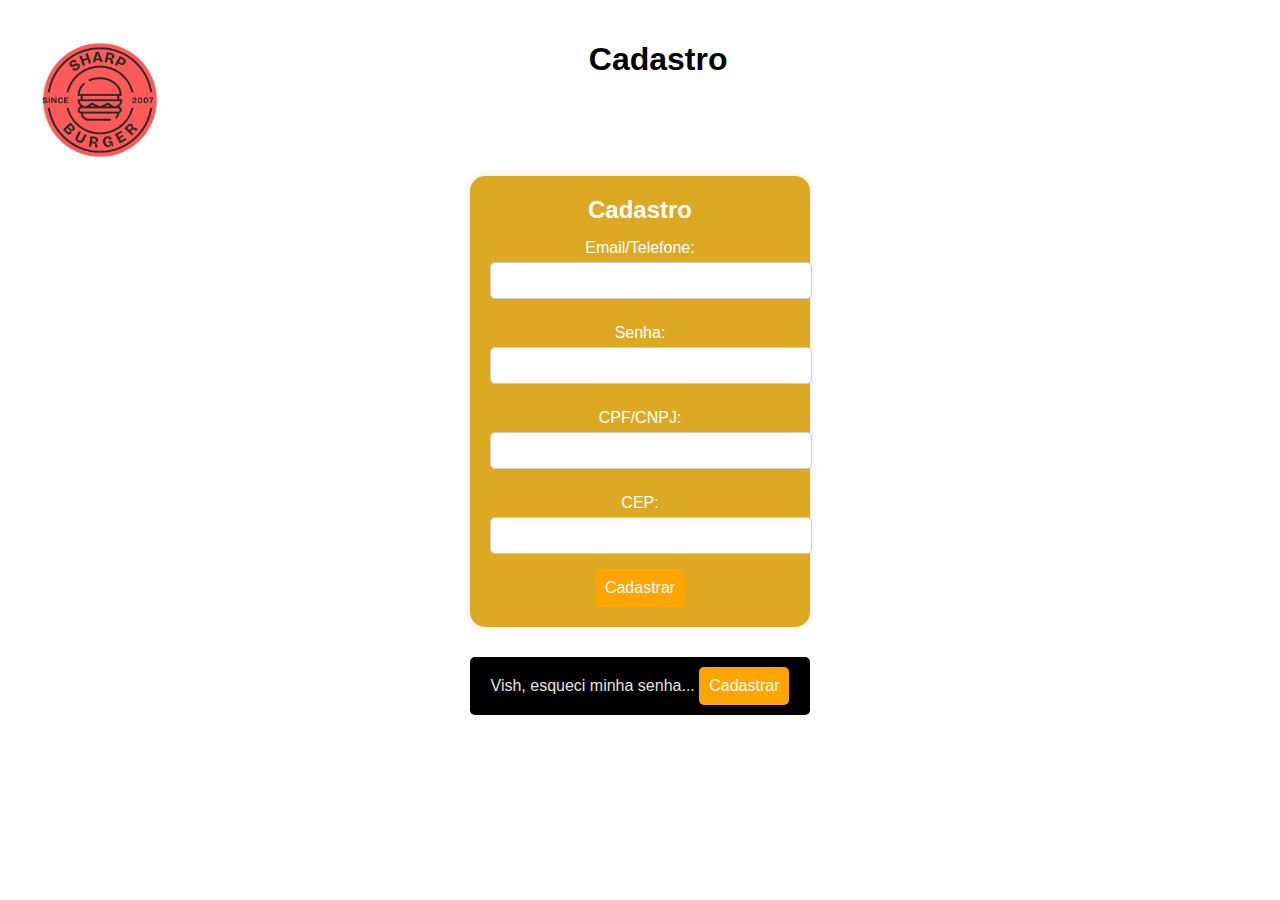
==== index.html @ 5eae36d9 "Add files via upload" ====
<!DOCTYPE html>
<html lang="pt-br">
<head>
    <meta charset="UTF-8">
    <meta name="viewport" content="width=device-width, initial-scale=1.0">
    <title>Cadastro</title>
    <link rel="stylesheet" href="index.css">
</head>


 

<body>

    <div class="imagem">
      <a href="file:///C:/Users/rodol/OneDrive/Documentos/HTML(daniel)/2%20ETAPA/SITE%20SHARP/index.html">  <img src="sharp burguer - Copia - Copia.png" alt="Imagem de Cadastro" height="160px" width="160px"></a>
    </div>
    
    <div class="titulo">
        <h1>Cadastro</h1>
    </div>
    
    <div class="container">
        <div class="pai">
            <h2>Cadastro</h2>
            <form action="#">
                <label for="contact">Email/Telefone:</label>
                <input type="text" id="contact" name="contact"  >
                
                <label for="password">Senha:</label>
                <input type="password" id="password" name="password"  >
                
                <label for="cpf-cnpj">CPF/CNPJ:</label>
                <input type="text" id="cpf-cnpj" name="cpf-cnpj"  >
                
                <label for="cep">CEP:</label>
                <input type="text" id="cep" name="cep" >
                
                <button type="submit">Cadastrar</button>
            </form>
        </div>
        <div class="vishesquecisenha">
            <span>Vish, esqueci minha senha...</span>
            <button class="forgot-button">Cadastrar</button>
        </div>
    </div>
    
</body>
 
</html>
---- index.css ----
body {
    margin: 0;
    padding: 0;
    font-family: 'Franklin Gothic Medium', 'Arial Narrow', Arial, sans-serif;
    background-color: #ffffff;  
    display: flex;
    justify-content: center;
    align-items: center;
    height: 100vh;
}

.imagem {
    position: absolute;
    top: 20px;
    left: 20px;
} 

.titulo {
    position: absolute;
    top: 20px;
    left: 46%;
 
 
}
.container {
    text-align: center;
}

 
.pai {
    background-color: #DDA923;
    color: white;
    padding: 20px;
    border-radius: 15px;
    width: 300px;
    box-shadow: 0 0 10px rgba(0, 0, 0, 0.1);
    margin-bottom: 20px;
    display: inline-block;
}

h2 {
    margin-top: 0;
    margin-bottom: 15px;
}

label {
    display: block; margin: 10px 0 5px;
}

input[type="text"],
input[type="password"] {
    width: 100%;
    padding: 10px;
 margin-bottom: 15px;
    border: 1px solid #ccc;  border-radius: 5px;
    background-color: white;color: black;
}

button {
    padding: 10px;
    border: none;
    border-radius: 5px;
 background-color: orange;
    color: white; font-size: 16px;
  
}

 
 
.vishesquecisenha {
    margin-top: 10px;
}

.vishesquecisenha  {
    display: block;
    margin-bottom: 10px;
    color: #333;
}

.vishesquecisenha{
    padding: 10px;
  
    border-radius: 5px;
    background-color: black;
    color: white;
    font-size: 16px;
  
}

.vishesquecisenha   {
    color: #e9e2e2;
}
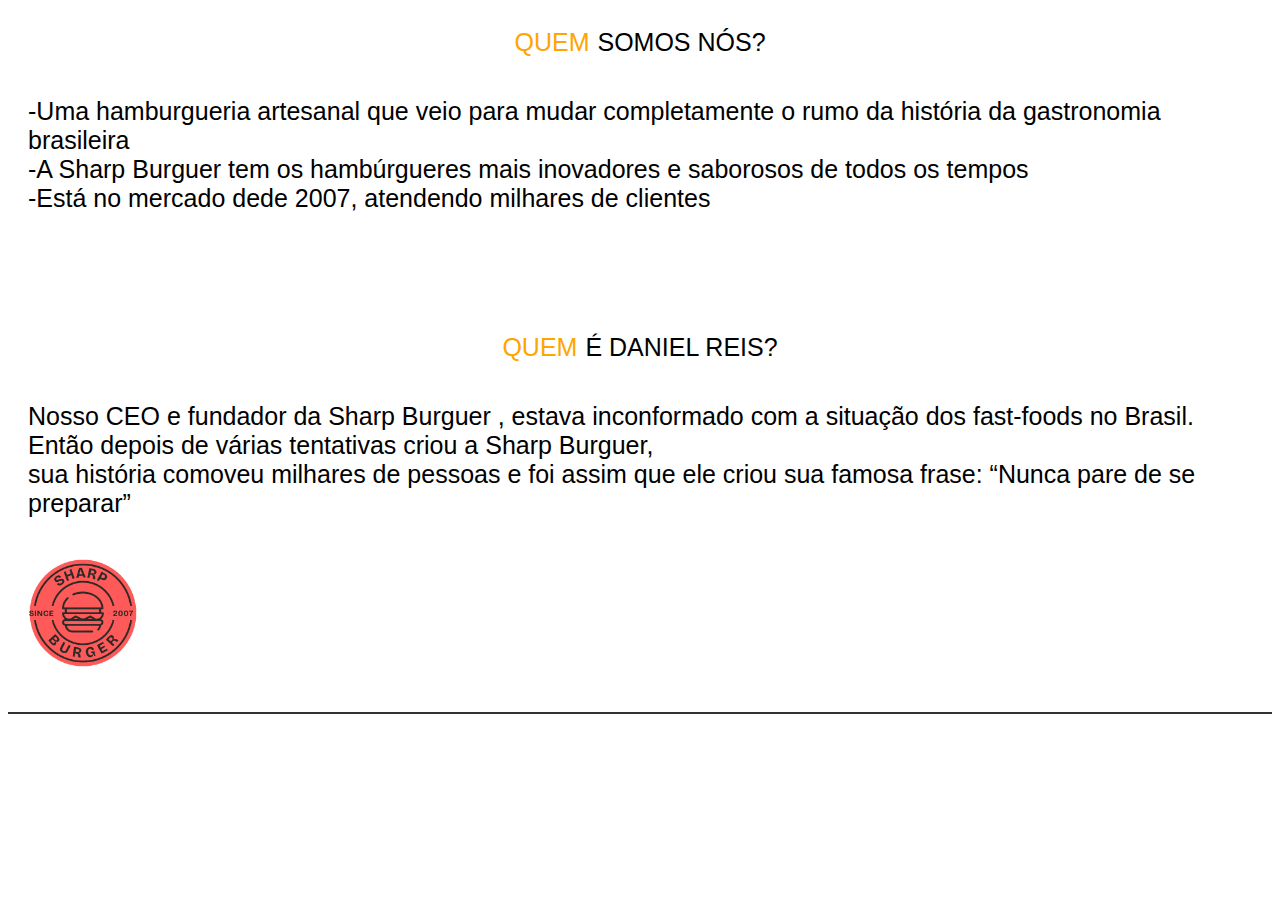
==== commit da3d5e4c: "Add files via upload" ====
--- a/index.html
+++ b/index.html
@@ -1,50 +1,35 @@
 <!DOCTYPE html>
-<html lang="pt-br">
+<html lang="en">
 <head>
     <meta charset="UTF-8">
     <meta name="viewport" content="width=device-width, initial-scale=1.0">
-    <title>Cadastro</title>
+    <title>Quem nos somos?</title>
     <link rel="stylesheet" href="index.css">
 </head>
+<body>
+  
+    <header class="pai"> 
+   
+        <div class="nos"> <DIV class="quem">QUEM </DIV>SOMOS NÓS? </div>
+
+          <div class="nos"> -Uma hamburgueria  artesanal   que veio para mudar completamente o rumo da história da gastronomia brasileira  <br> 
+            -A Sharp Burguer tem os hambúrgueres mais inovadores e  saborosos    de todos os tempos <br> 
+         -Está no mercado dede 2007, atendendo milhares de clientes  </div>
+
+       
+       <div class="daniel"> 
+        
+         <div class="nos"> <DIV class="quem">QUEM </DIV> É DANIEL REIS? </div>
+         <div class="nos"> Nosso CEO e fundador da Sharp Burguer , estava   inconformado com a situação dos fast-foods no     Brasil. <br>  Então depois de várias tentativas criou a  Sharp Burguer,<br> sua história comoveu milhares   de pessoas e foi assim que ele criou sua famosa frase: “Nunca pare de se preparar”   </div>
+
+          </div>
 
 
- 
+   <div> <a href=" file:///C:/Users/rodol/OneDrive/Documentos/HTML(daniel)/2%20ETAPA/SITE%20SHARP/index.html"> <img src="sharp burguer - Copia.png" alt="" width="150px" height="150px" ></a>  </div>
+   <hr> 
 
-<body>
 
-    <div class="imagem">
-      <a href="file:///C:/Users/rodol/OneDrive/Documentos/HTML(daniel)/2%20ETAPA/SITE%20SHARP/index.html">  <img src="sharp burguer - Copia - Copia.png" alt="Imagem de Cadastro" height="160px" width="160px"></a>
-    </div>
-    
-    <div class="titulo">
-        <h1>Cadastro</h1>
-    </div>
-    
-    <div class="container">
-        <div class="pai">
-            <h2>Cadastro</h2>
-            <form action="#">
-                <label for="contact">Email/Telefone:</label>
-                <input type="text" id="contact" name="contact"  >
-                
-                <label for="password">Senha:</label>
-                <input type="password" id="password" name="password"  >
-                
-                <label for="cpf-cnpj">CPF/CNPJ:</label>
-                <input type="text" id="cpf-cnpj" name="cpf-cnpj"  >
-                
-                <label for="cep">CEP:</label>
-                <input type="text" id="cep" name="cep" >
-                
-                <button type="submit">Cadastrar</button>
-            </form>
-        </div>
-        <div class="vishesquecisenha">
-            <span>Vish, esqueci minha senha...</span>
-            <button class="forgot-button">Cadastrar</button>
-        </div>
-    </div>
-    
+
+</header>
 </body>
- 
 </html>--- a/index.css
+++ b/index.css
@@ -1,93 +1,19 @@
- 
-body {
-    margin: 0;
-    padding: 0;
-    font-family: 'Franklin Gothic Medium', 'Arial Narrow', Arial, sans-serif;
-    background-color: #ffffff;  
-    display: flex;
-    justify-content: center;
-    align-items: center;
-    height: 100vh;
+.quem{ color: orange;
+    margin-right: 8px;
 }
 
-.imagem {
-    position: absolute;
-    top: 20px;
-    left: 20px;
-} 
-
-.titulo {
-    position: absolute;
-    top: 20px;
-    left: 46%;
- 
- 
-}
-.container {
-    text-align: center;
+.nos{ color: black;
+font-size: 25px;
+font-family: 'Franklin Gothic Medium', 'Arial Narrow', Arial, sans-serif;
+display: flex;
+justify-content: center;
+padding: 20px;
 }
 
- 
-.pai {
-    background-color: #DDA923;
-    color: white;
-    padding: 20px;
-    border-radius: 15px;
-    width: 300px;
-    box-shadow: 0 0 10px rgba(0, 0, 0, 0.1);
-    margin-bottom: 20px;
-    display: inline-block;
+.daniel{ margin-top: 80px;
 }
 
-h2 {
-    margin-top: 0;
-    margin-bottom: 15px;
-}
-
-label {
-    display: block; margin: 10px 0 5px;
-}
-
-input[type="text"],
-input[type="password"] {
-    width: 100%;
-    padding: 10px;
- margin-bottom: 15px;
-    border: 1px solid #ccc;  border-radius: 5px;
-    background-color: white;color: black;
-}
-
-button {
-    padding: 10px;
-    border: none;
-    border-radius: 5px;
- background-color: orange;
-    color: white; font-size: 16px;
-  
-}
-
- 
- 
-.vishesquecisenha {
-    margin-top: 10px;
-}
-
-.vishesquecisenha  {
-    display: block;
-    margin-bottom: 10px;
-    color: #333;
-}
-
-.vishesquecisenha{
-    padding: 10px;
-  
-    border-radius: 5px;
-    background-color: black;
-    color: white;
-    font-size: 16px;
-  
-}
-
-.vishesquecisenha   {
-    color: #e9e2e2;
-}+    hr{border: 0;
+        height: 2px;
+        background: #333;
+        margin: 20px 0;}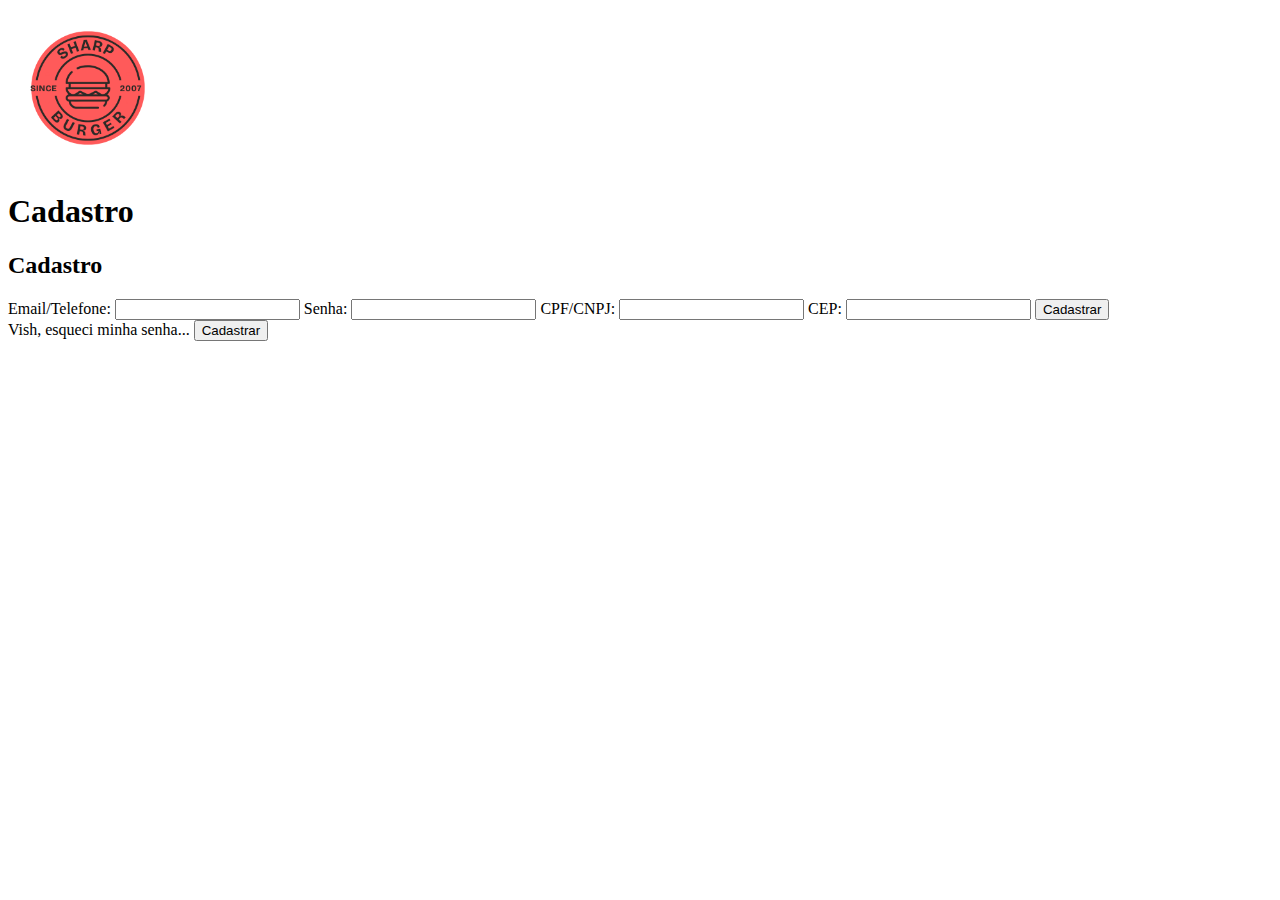
==== commit 9705fe84: "Add files via upload" ====
--- a/index.html
+++ b/index.html
@@ -1,35 +1,50 @@
 <!DOCTYPE html>
-<html lang="en">
+<html lang="pt-br">
 <head>
     <meta charset="UTF-8">
     <meta name="viewport" content="width=device-width, initial-scale=1.0">
-    <title>Quem nos somos?</title>
+    <title>Cadastro</title>
     <link rel="stylesheet" href="index.css">
 </head>
-<body>
-  
-    <header class="pai"> 
-   
-        <div class="nos"> <DIV class="quem">QUEM </DIV>SOMOS NÓS? </div>
-
-          <div class="nos"> -Uma hamburgueria  artesanal   que veio para mudar completamente o rumo da história da gastronomia brasileira  <br> 
-            -A Sharp Burguer tem os hambúrgueres mais inovadores e  saborosos    de todos os tempos <br> 
-         -Está no mercado dede 2007, atendendo milhares de clientes  </div>
-
-       
-       <div class="daniel"> 
-        
-         <div class="nos"> <DIV class="quem">QUEM </DIV> É DANIEL REIS? </div>
-         <div class="nos"> Nosso CEO e fundador da Sharp Burguer , estava   inconformado com a situação dos fast-foods no     Brasil. <br>  Então depois de várias tentativas criou a  Sharp Burguer,<br> sua história comoveu milhares   de pessoas e foi assim que ele criou sua famosa frase: “Nunca pare de se preparar”   </div>
-
-          </div>
 
 
-   <div> <a href=" file:///C:/Users/rodol/OneDrive/Documentos/HTML(daniel)/2%20ETAPA/SITE%20SHARP/index.html"> <img src="sharp burguer - Copia.png" alt="" width="150px" height="150px" ></a>  </div>
-   <hr> 
+ 
 
+<body>
 
-
-</header>
+    <div class="imagem">
+      <a href="file:///C:/Users/rodol/OneDrive/Documentos/HTML(daniel)/2%20ETAPA/SITE%20SHARP/index.html">  <img src="sharp burguer - Copia - Copia.png" alt="Imagem de Cadastro" height="160px" width="160px"></a>
+    </div>
+    
+    <div class="titulo">
+        <h1>Cadastro</h1>
+    </div>
+    
+    <div class="container">
+        <div class="pai">
+            <h2>Cadastro</h2>
+            <form action="#">
+                <label for="contact">Email/Telefone:</label>
+                <input type="text" id="contact" name="contact"  >
+                
+                <label for="password">Senha:</label>
+                <input type="password" id="password" name="password"  >
+                
+                <label for="cpf-cnpj">CPF/CNPJ:</label>
+                <input type="text" id="cpf-cnpj" name="cpf-cnpj"  >
+                
+                <label for="cep">CEP:</label>
+                <input type="text" id="cep" name="cep" >
+                
+                <button type="submit">Cadastrar</button>
+            </form>
+        </div>
+        <div class="vishesquecisenha">
+            <span>Vish, esqueci minha senha...</span>
+            <button class="forgot-button">Cadastrar</button>
+        </div>
+    </div>
+    
 </body>
+ 
 </html>